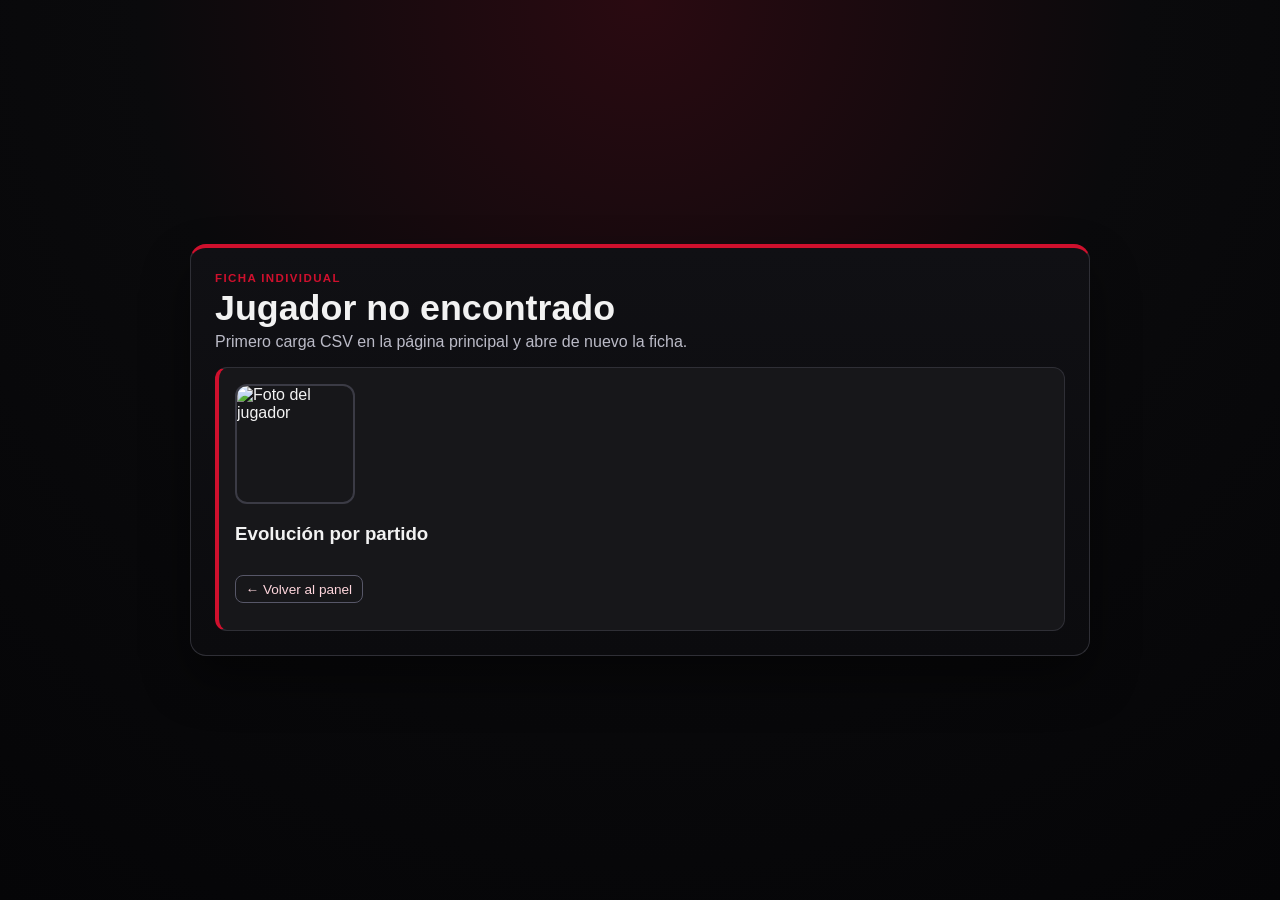
==== jugador.html @ 51351462 "Crear ficha individual por jugador con foto y carga CSV desde GitHub" ====
<!doctype html>
<html lang="es">
  <head>
    <meta charset="UTF-8" />
    <meta name="viewport" content="width=device-width, initial-scale=1.0" />
    <title>Ficha jugador | Vallecas Rugby Union</title>
    <link rel="stylesheet" href="styles.css" />
  </head>
  <body>
    <main class="layout">
      <header class="hero">
        <p class="kicker">Ficha individual</p>
        <h1 id="player-name">Jugador</h1>
        <p class="subtitle" id="player-team">Equipo</p>
      </header>

      <section class="panel">
        <div class="player-page-head">
          <img id="player-photo" class="player-page-photo" alt="Foto del jugador" />
          <ul class="stats-list" id="player-summary"></ul>
        </div>

        <h3>Evolución por partido</h3>
        <ul class="player-stats" id="player-history"></ul>
        <p><a class="player-link" href="index.html">← Volver al panel</a></p>
      </section>
    </main>

    <script>
      const params = new URLSearchParams(window.location.search);
      const team = params.get('team');
      const playerName = params.get('player');
      const stateRaw = localStorage.getItem('vruCsvState');
      const state = stateRaw ? JSON.parse(stateRaw) : null;

      const nameEl = document.getElementById('player-name');
      const teamEl = document.getElementById('player-team');
      const photoEl = document.getElementById('player-photo');
      const summaryEl = document.getElementById('player-summary');
      const historyEl = document.getElementById('player-history');

      if (!state || !team || !playerName || !state.teamData?.[team]?.[playerName]) {
        nameEl.textContent = 'Jugador no encontrado';
        teamEl.textContent = 'Primero carga CSV en la página principal y abre de nuevo la ficha.';
      } else {
        const p = state.teamData[team][playerName];
        nameEl.textContent = playerName;
        teamEl.textContent = `Equipo ${team}`;
        photoEl.src = p.foto || `https://ui-avatars.com/api/?name=${encodeURIComponent(playerName)}&background=222&color=fff`;
        summaryEl.innerHTML = `
          <li><span>Posición</span><strong>${p.posicion}</strong></li>
          <li><span>Partidos</span><strong>${p.matches}</strong></li>
          <li><span>Puntos</span><strong>${p.puntos}</strong></li>
          <li><span>Ensayos</span><strong>${p.ensayos}</strong></li>
          <li><span>Placajes</span><strong>${p.placajes}</strong></li>
        `;
        historyEl.innerHTML = p.history
          .map((m) => `<li><span>${m.matchName}</span><strong>${m.puntos} pts · ${m.ensayos} ens · ${m.placajes} pla</strong></li>`)
          .join('');
      }
    </script>
  </body>
</html>
---- styles.css ----
:root {
  --bg: #0d0d0f;
  --panel: #17171a;
  --surface: #1f1f24;
  --text: #f2f2f2;
  --muted: #bbbbc7;
  --accent: #cf102d;
  --accent-dark: #8f0018;
  --border: #2f2f36;
}

* {
  box-sizing: border-box;
}

body {
  margin: 0;
  min-height: 100vh;
  font-family: 'Segoe UI', Tahoma, Geneva, Verdana, sans-serif;
  background: radial-gradient(circle at top, #2a0a11 0%, #0a0a0c 45%, #050507 100%);
  color: var(--text);
  display: grid;
  place-items: center;
  padding: 1rem;
}

.layout {
  width: min(95vw, 900px);
  background: linear-gradient(180deg, #101014 0%, #0b0b0e 100%);
  border: 1px solid var(--border);
  border-top: 4px solid var(--accent);
  border-radius: 16px;
  padding: 1.5rem;
  box-shadow: 0 24px 48px rgba(0, 0, 0, 0.45);
}

.hero {
  margin-bottom: 1rem;
}

.hero-top {
  display: grid;
  grid-template-columns: 1fr;
  gap: 1.2rem;
  align-items: center;
}

.kicker {
  margin: 0;
  color: var(--accent);
  text-transform: uppercase;
  letter-spacing: 0.12em;
  font-size: 0.72rem;
  font-weight: 700;
}

.hero h1 {
  margin: 0.25rem 0;
  font-size: clamp(1.6rem, 2.8vw, 2.3rem);
}

.subtitle {
  margin: 0;
  color: var(--muted);
}

.tabs,
.subtabs,
.microtabs,
.playertabs {
  display: flex;
  gap: 0.75rem;
  margin-bottom: 1rem;
  flex-wrap: wrap;
  justify-content: flex-start;
}

.tab,
.subtab,
.microtab,
.playertab {
  border: 1px solid #3b3b45;
  background: #121218;
  color: var(--text);
  padding: 0.6rem 0.95rem;
  border-radius: 10px;
  cursor: pointer;
  transition: all 0.2s ease;
  font-weight: 600;
}

.tab:hover,
.tab:focus-visible,
.subtab:hover,
.subtab:focus-visible,
.microtab:hover,
.microtab:focus-visible,
.playertab:hover,
.playertab:focus-visible {
  border-color: var(--accent);
  outline: none;
}

.tab.active,
.subtab.active,
.microtab.active,
.playertab.active {
  background: var(--accent);
  border-color: var(--accent-dark);
}

.panel,
.subpanel,
.micro-panel {
  background: var(--panel);
  border: 1px solid var(--border);
  border-left: 4px solid var(--accent);
  border-radius: 12px;
  padding: 1rem;
}

.panel h2 {
  margin-top: 0;
  margin-bottom: 0.85rem;
}

.subpanel {
  margin-top: 0.25rem;
}

.micro-panel {
  margin-top: 0.25rem;
  background: var(--surface);
}

.team-results {
  display: grid;
  gap: 0.8rem;
}

.team-card {
  background: var(--surface);
  border: 1px solid #30303a;
  border-radius: 10px;
  overflow: hidden;
}

.team-card summary {
  list-style: none;
  cursor: pointer;
  padding: 0.9rem 1rem;
  display: flex;
  align-items: center;
  justify-content: space-between;
  gap: 1rem;
}

.team-card summary::-webkit-details-marker {
  display: none;
}

.team-name {
  font-weight: 700;
}

.team-meta {
  color: var(--muted);
  font-size: 0.9rem;
}

.team-content {
  border-top: 1px solid #30303a;
  padding: 0.8rem 1rem 1rem;
}

.team-intro {
  margin: 0 0 0.6rem;
  color: var(--muted);
}

.journey-list,
.stats-list,
.player-stats {
  margin: 0;
  padding: 0;
  list-style: none;
  display: grid;
  gap: 0.45rem;
}

.journey-list li,
.stats-list li,
.player-stats li {
  display: flex;
  justify-content: space-between;
  gap: 0.8rem;
  padding: 0.55rem 0.65rem;
  border: 1px solid #33333e;
  border-radius: 8px;
  background: #1a1a20;
}

.journey-list span,
.stats-list span,
.player-stats span {
  color: var(--muted);
  white-space: nowrap;
}

.journey-list strong,
.stats-list strong,
.player-stats strong {
  text-align: right;
  font-weight: 600;
}

.player-grid {
  display: grid;
  gap: 0.75rem;
}

.player-card {
  background: #191920;
  border: 1px solid #353540;
  border-radius: 10px;
  overflow: hidden;
}

.player-card summary {
  cursor: pointer;
  list-style: none;
  padding: 0.75rem 0.9rem;
  font-weight: 700;
}

.player-card summary::-webkit-details-marker {
  display: none;
}

.player-card .player-stats {
  border-top: 1px solid #30303a;
  padding: 0.75rem;
}

.team-card[open],
.player-card[open] {
  border-color: #4a4a59;
}

@media (max-width: 720px) {
  .hero-top {
    text-align: center;
  }

  .tabs,
  .subtabs,
  .microtabs,
  .playertabs {
    justify-content: center;
  }

  .team-card summary,
  .journey-list li,
  .stats-list li,
  .player-stats li {
    flex-direction: column;
    align-items: flex-start;
  }

  .journey-list strong,
  .stats-list strong,
  .player-stats strong {
    text-align: left;
  }
}

.match-analytics {
  margin-top: 1rem;
}

.match-analytics h3 {
  margin: 0;
  font-size: 1rem;
}

.analytics-hint {
  margin: 0.3rem 0 0.8rem;
  color: var(--muted);
  font-size: 0.9rem;
}

.analytics-grid {
  display: grid;
  grid-template-columns: repeat(2, minmax(0, 1fr));
  gap: 0.7rem;
}

.analytics-card {
  border: 1px solid #33333e;
  background: #16161c;
  border-radius: 10px;
  padding: 0.7rem;
}

.analytics-top {
  display: flex;
  justify-content: space-between;
  align-items: baseline;
  margin-bottom: 0.45rem;
}

.analytics-top strong {
  font-size: 0.95rem;
}

.analytics-top span {
  color: var(--muted);
  font-size: 0.85rem;
}

.line-chart {
  height: 90px;
  border: 1px solid #30303a;
  border-radius: 8px;
  background: linear-gradient(180deg, #14141a 0%, #101015 100%);
  padding: 0.35rem;
  margin-bottom: 0.45rem;
}

.line-chart svg {
  width: 100%;
  height: 100%;
}

.line-path {
  fill: none;
  stroke: #ff4a67;
  stroke-width: 3;
  stroke-linecap: round;
  stroke-linejoin: round;
}

.journey-labels {
  display: grid;
  grid-template-columns: repeat(5, 1fr);
  gap: 0.35rem;
  color: var(--muted);
  font-size: 0.7rem;
  text-align: center;
}

@media (max-width: 720px) {
  .analytics-grid {
    grid-template-columns: 1fr;
  }
}

.squad-list {
  margin: 0 0 0.8rem;
  padding-left: 1rem;
  color: var(--muted);
}

.squad-list li {
  margin: 0.2rem 0;
}

.micro-panel h4 {
  margin: 0 0 0.4rem;
  font-size: 0.95rem;
}

.csv-loader {
  border: 1px solid #32323c;
  background: #15151b;
  border-radius: 12px;
  padding: 0.9rem;
  margin-bottom: 1rem;
}

.csv-loader h3 {
  margin: 0;
}

.csv-loader p {
  margin: 0.35rem 0;
  color: var(--muted);
}

.csv-button {
  display: inline-block;
  margin-top: 0.4rem;
  padding: 0.45rem 0.8rem;
  border-radius: 8px;
  border: 1px solid #474756;
  cursor: pointer;
  font-weight: 600;
}

#csv-input {
  display: none;
}

.csv-status {
  margin-top: 0.45rem;
  font-size: 0.88rem;
}

.csv-format code {
  color: #ff8ca0;
}

.player-history-title {
  margin: 0.4rem 0 0.25rem;
  color: var(--muted);
  font-size: 0.85rem;
  font-weight: 600;
}

.csv-urls {
  width: 100%;
  margin-top: 0.55rem;
  border-radius: 8px;
  border: 1px solid #444454;
  background: #101016;
  color: var(--text);
  padding: 0.55rem;
  font-family: inherit;
}

.player-header {
  display: flex;
  align-items: center;
  justify-content: space-between;
  gap: 0.8rem;
  margin: 0.4rem 0 0.6rem;
}

.player-photo {
  width: 56px;
  height: 56px;
  border-radius: 50%;
  border: 2px solid #3b3b45;
  object-fit: cover;
}

.player-link {
  text-decoration: none;
  color: #ffd6dd;
  border: 1px solid #575768;
  border-radius: 8px;
  padding: 0.35rem 0.6rem;
  font-size: 0.85rem;
}

.player-page-head {
  display: grid;
  grid-template-columns: 130px 1fr;
  gap: 1rem;
  align-items: start;
  margin-bottom: 1rem;
}

.player-page-photo {
  width: 120px;
  height: 120px;
  border-radius: 12px;
  object-fit: cover;
  border: 2px solid #3b3b45;
}

@media (max-width: 720px) {
  .player-page-head {
    grid-template-columns: 1fr;
  }
}
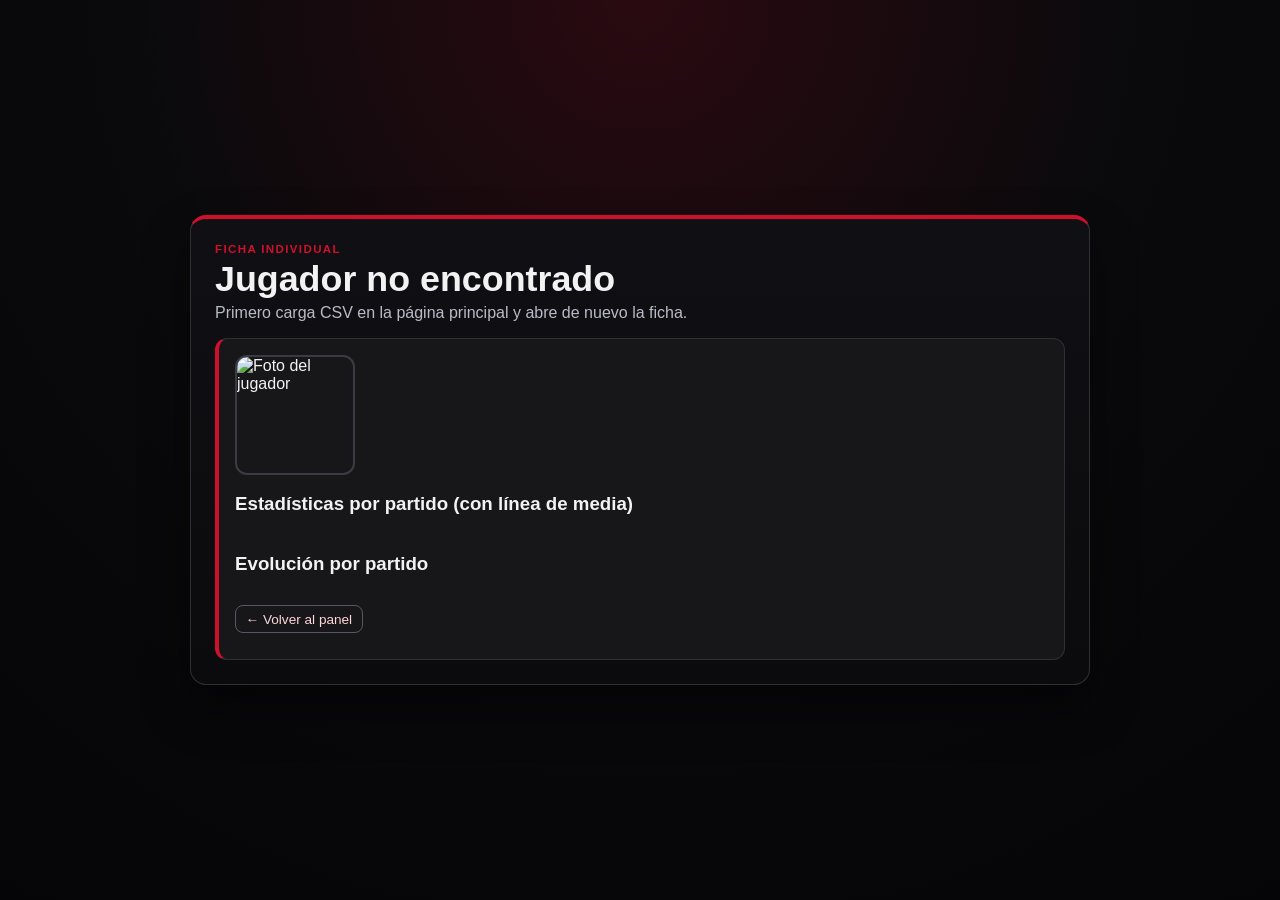
==== commit f8420f7f: "Añadir métricas avanzadas por jugador con gráficos y línea de media" ====
--- a/jugador.html
+++ b/jugador.html
@@ -20,6 +20,9 @@
           <ul class="stats-list" id="player-summary"></ul>
         </div>
 
+        <h3>Estadísticas por partido (con línea de media)</h3>
+        <div class="analytics-grid" id="player-charts"></div>
+
         <h3>Evolución por partido</h3>
         <ul class="player-stats" id="player-history"></ul>
         <p><a class="player-link" href="index.html">← Volver al panel</a></p>
@@ -27,6 +30,15 @@
     </main>
 
     <script>
+      const METRICS = [
+        ['placajes', 'Placajes'],
+        ['placajes_fallados', 'Placajes fallados'],
+        ['metros', 'Metros'],
+        ['tiempo_juego', 'Tiempo de juego'],
+        ['ensayos', 'Ensayos'],
+        ['patadas', 'Patadas'],
+      ];
+
       const params = new URLSearchParams(window.location.search);
       const team = params.get('team');
       const playerName = params.get('player');
@@ -38,6 +50,7 @@
       const photoEl = document.getElementById('player-photo');
       const summaryEl = document.getElementById('player-summary');
       const historyEl = document.getElementById('player-history');
+      const chartsEl = document.getElementById('player-charts');
 
       if (!state || !team || !playerName || !state.teamData?.[team]?.[playerName]) {
         nameEl.textContent = 'Jugador no encontrado';
@@ -47,16 +60,49 @@
         nameEl.textContent = playerName;
         teamEl.textContent = `Equipo ${team}`;
         photoEl.src = p.foto || `https://ui-avatars.com/api/?name=${encodeURIComponent(playerName)}&background=222&color=fff`;
+
         summaryEl.innerHTML = `
           <li><span>Posición</span><strong>${p.posicion}</strong></li>
           <li><span>Partidos</span><strong>${p.matches}</strong></li>
-          <li><span>Puntos</span><strong>${p.puntos}</strong></li>
-          <li><span>Ensayos</span><strong>${p.ensayos}</strong></li>
-          <li><span>Placajes</span><strong>${p.placajes}</strong></li>
         `;
-        historyEl.innerHTML = p.history
-          .map((m) => `<li><span>${m.matchName}</span><strong>${m.puntos} pts · ${m.ensayos} ens · ${m.placajes} pla</strong></li>`)
+
+        const historyRows = p.history
+          .map(
+            (m) => `<li><span>${m.matchName}</span><strong>${m.placajes} pla · ${m.placajes_fallados} fall · ${m.metros} m · ${m.tiempo_juego} min · ${m.ensayos} ens · ${m.patadas} pat</strong></li>`,
+          )
           .join('');
+        historyEl.innerHTML = historyRows;
+
+        chartsEl.innerHTML = METRICS.map(([key, label]) => {
+          const values = p.history.map((m) => Number(m[key] || 0));
+          const max = Math.max(...values, 1);
+          const avg = values.reduce((a, b) => a + b, 0) / Math.max(values.length, 1);
+          const points = values
+            .map((value, i) => {
+              const x = (i / Math.max(values.length - 1, 1)) * 100;
+              const y = 100 - (value / max) * 100;
+              return `${x},${y}`;
+            })
+            .join(' ');
+          const avgY = 100 - (avg / max) * 100;
+          const labels = values.map((_, i) => `<span>J${i + 1}</span>`).join('');
+
+          return `
+            <article class="analytics-card">
+              <div class="analytics-top">
+                <strong>${label}</strong>
+                <span>Media: ${avg.toFixed(1)}</span>
+              </div>
+              <div class="line-chart">
+                <svg viewBox="0 0 100 100" preserveAspectRatio="none" aria-label="${label}">
+                  <line class="avg-line" x1="0" y1="${avgY}" x2="100" y2="${avgY}"></line>
+                  <polyline class="line-path" points="${points}"></polyline>
+                </svg>
+              </div>
+              <div class="journey-labels">${labels}</div>
+            </article>
+          `;
+        }).join('');
       }
     </script>
   </body>
--- a/styles.css
+++ b/styles.css
@@ -474,3 +474,9 @@
     grid-template-columns: 1fr;
   }
 }
+
+.avg-line {
+  stroke: #8d8da0;
+  stroke-width: 1.2;
+  stroke-dasharray: 3 2;
+}
